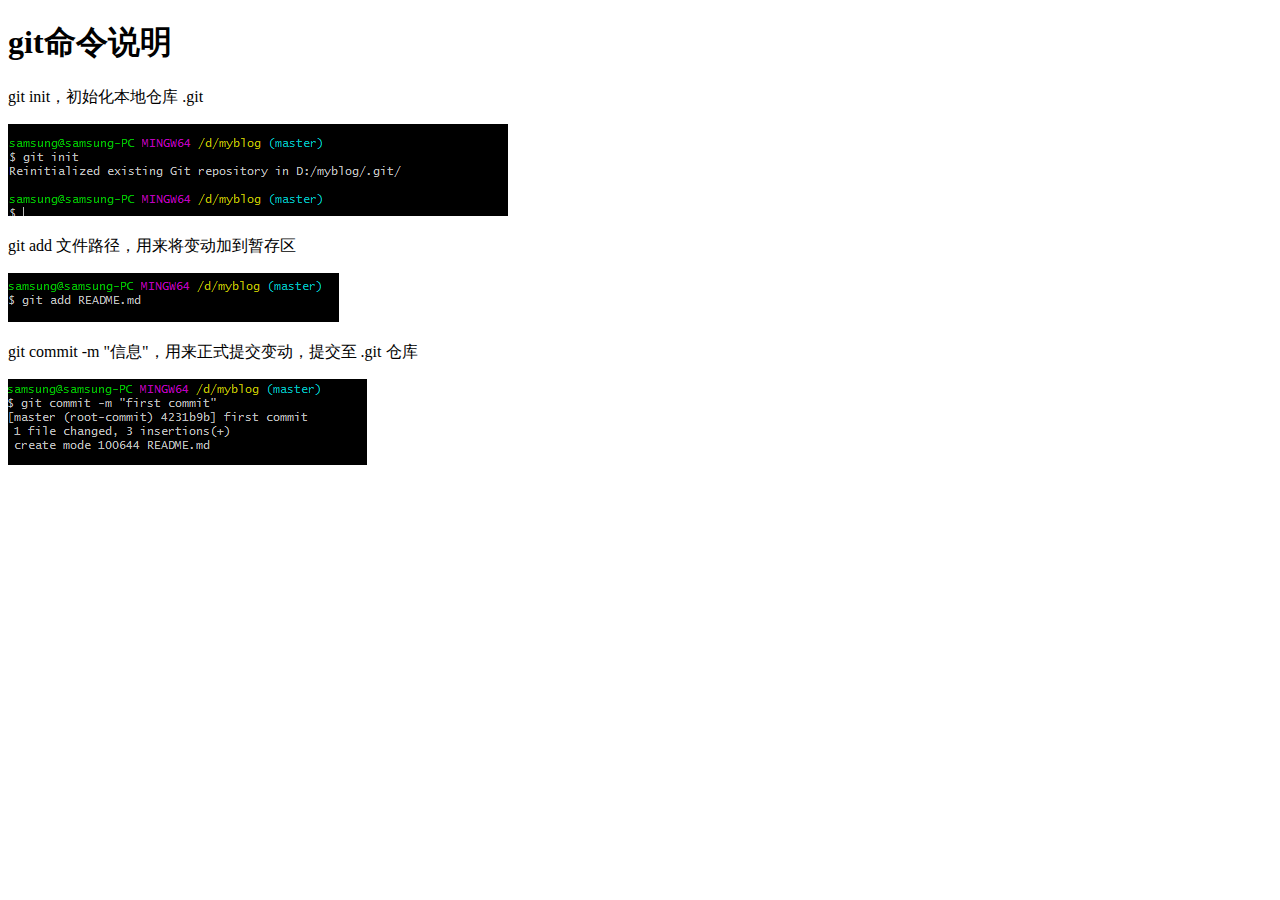
==== index2.html @ 05264372 "第不知道多少次提交" ====
<!DOCTYPE html>
<html lang="en">
<head>
    <meta charset="UTF-8">
    <meta name="viewport" content="width=device-width, initial-scale=1.0">
    <meta http-equiv="X-UA-Compatible" content="ie=edge">
    <title>Document</title>
</head>
<body>
    <h1>git命令说明</h1>
   <p>git init，初始化本地仓库 .git</p>
   <p>
       <img src="./images/git init.png" alt="">
   </p>

   <p>git add 文件路径，用来将变动加到暂存区</p>
   <p>
       <img src="./images/git add.png" alt="">
   </p>

   <p>git commit -m "信息"，用来正式提交变动，提交至 .git 仓库</p>
   <p>
       <img src="./images/git commit.png" alt="">
   </p>
</body>
</html>
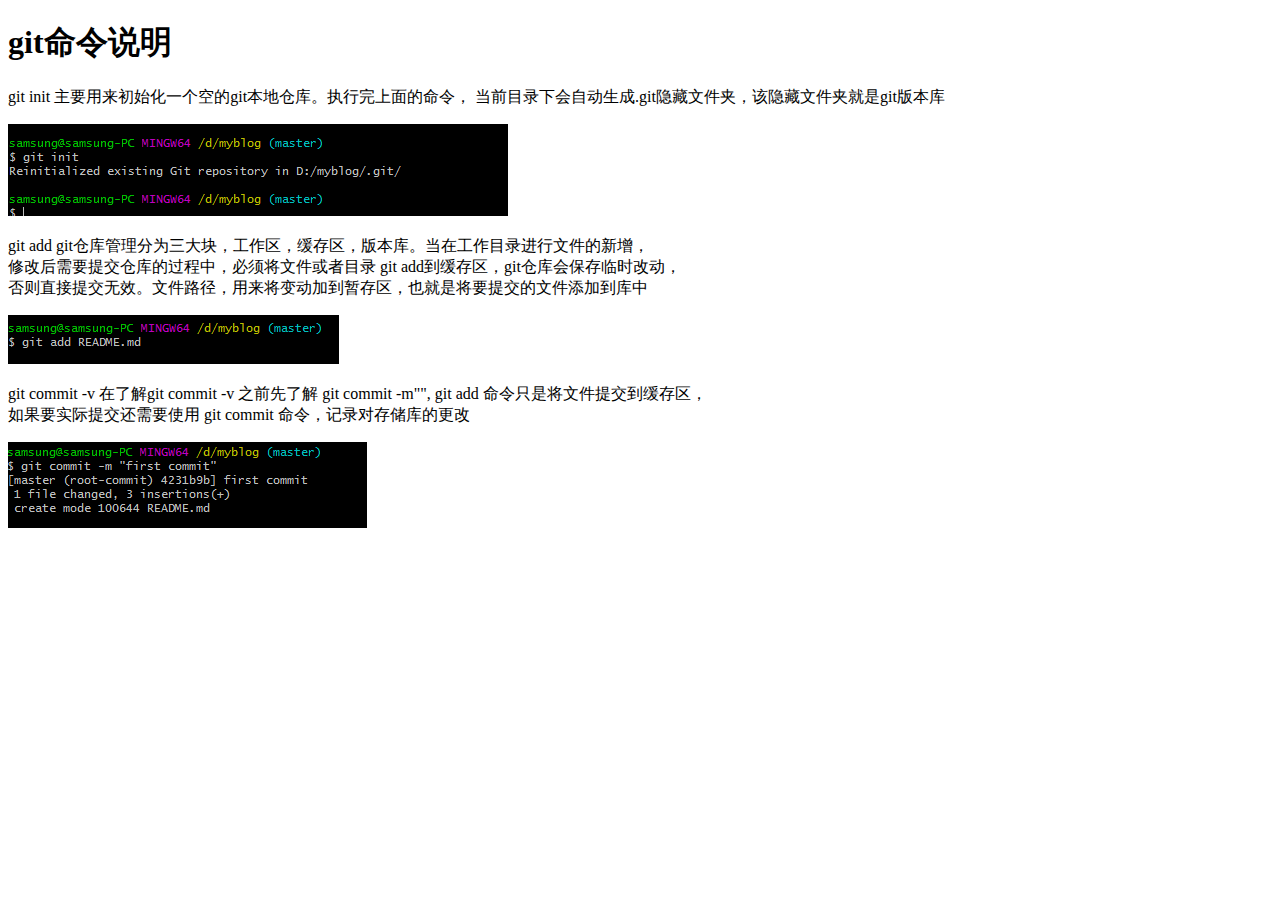
==== commit b873dcb3: "第n次提交" ====
--- a/index2.html
+++ b/index2.html
@@ -8,17 +8,24 @@
 </head>
 <body>
     <h1>git命令说明</h1>
-   <p>git init，初始化本地仓库 .git</p>
+   <p>git init
+    主要用来初始化一个空的git本地仓库。执行完上面的命令，
+    当前目录下会自动生成.git隐藏文件夹，该隐藏文件夹就是git版本库</p>
    <p>
        <img src="./images/git init.png" alt="">
    </p>
 
-   <p>git add 文件路径，用来将变动加到暂存区</p>
+   <p>git add 
+       git仓库管理分为三大块，工作区，缓存区，版本库。当在工作目录进行文件的新增，</br>
+       修改后需要提交仓库的过程中，必须将文件或者目录 git add到缓存区，git仓库会保存临时改动，</br>
+       否则直接提交无效。文件路径，用来将变动加到暂存区，也就是将要提交的文件添加到库中</p>
    <p>
        <img src="./images/git add.png" alt="">
    </p>
 
-   <p>git commit -m "信息"，用来正式提交变动，提交至 .git 仓库</p>
+   <p>git commit -v  
+    在了解git commit -v 之前先了解 git commit -m"", git add 命令只是将文件提交到缓存区，</br>
+    如果要实际提交还需要使用 git commit 命令，记录对存储库的更改</p>
    <p>
        <img src="./images/git commit.png" alt="">
    </p>
